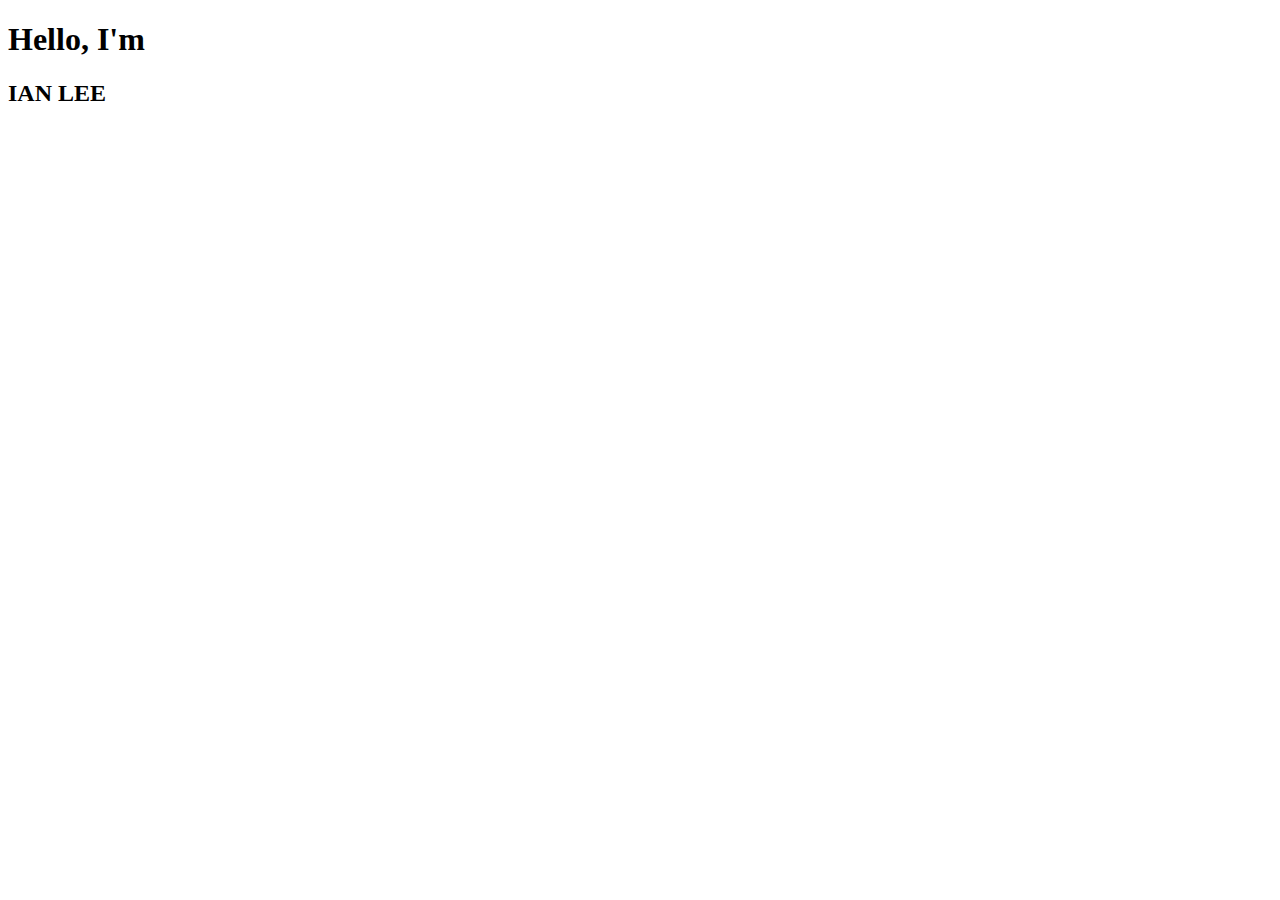
==== Index.html @ 69264f88 "initial-commit" ====
<!DOCTYPE html>
<html lang="en">
<head>
	<meta charset="UTF-8">
	<meta http-equiv="X-UA-Compatible" content="IE=edge">
  	<meta name="viewport" content="width=device-width, initial-scale=1.0">
	<link rel="stylesheet" href="../Personal-Website/style.css">
  	<title>Introduction Page</title>
</head>
<body class="PageStyle">
	<section class="Header">
		<h1>Hello, I'm</h1>
		<h2>IAN LEE</h2>
	</section>
</body>
</html>
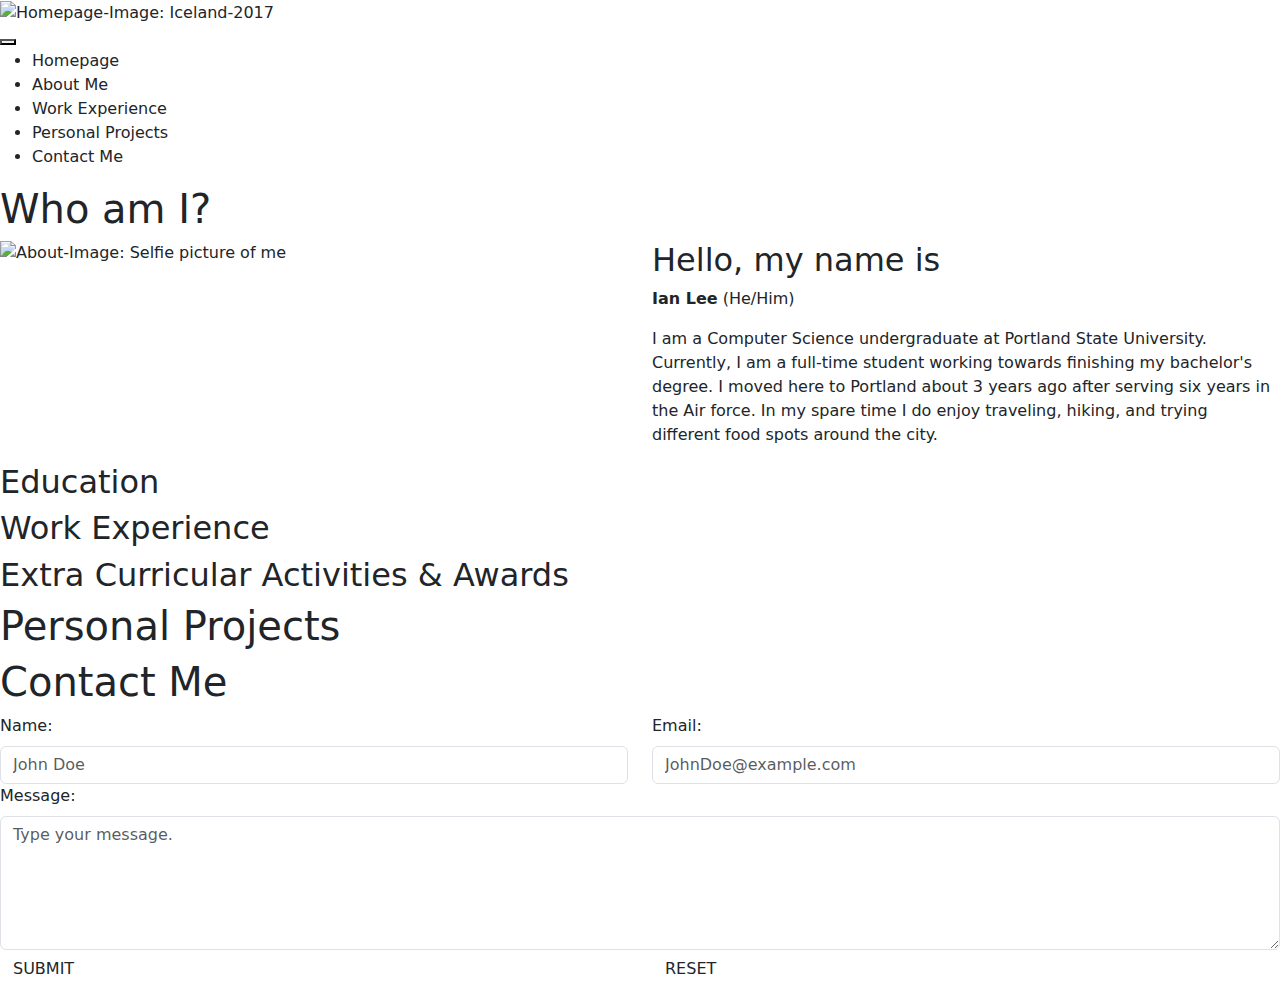
==== commit 186d1ae7: "update: sections-navbar" ====
--- a/Index.html
+++ b/Index.html
@@ -4,13 +4,99 @@
 	<meta charset="UTF-8">
 	<meta http-equiv="X-UA-Compatible" content="IE=edge">
   	<meta name="viewport" content="width=device-width, initial-scale=1.0">
-	<link rel="stylesheet" href="../Personal-Website/style.css">
+	<link rel="stylesheet" href="../Personal-Website/style.css"/>
+	<link rel="stylesheet" href="https://cdn.jsdelivr.net/npm/bootstrap@5.0.2/dist/css/bootstrap.min.css"/>
   	<title>Introduction Page</title>
 </head>
-<body class="PageStyle">
-	<section class="Header">
-		<h1>Hello, I'm</h1>
-		<h2>IAN LEE</h2>
+
+<body>
+	<header>
+		<div class="header-image">
+			<img src="../Personal-Website/Images/Iceland.png" alt="Homepage-Image: Iceland-2017" width="90%" height="40%"/>
+		</div>
+
+		<button class="navbar-btn" aria-label="Webpage navigation">
+			<span class="navbar-style"></span>
+		</button>
+
+		<nav class="nav-container" id="nav">
+			<ul class="nav-list">
+				<li class="nav-item"><a class="nav-link" href="../Personal-Website/Index.html">Homepage</a></li>
+				<li class="nav-item"><a class="nav-link" href="#about">About Me</a></li>
+				<li class="nav-item"><a class="nav-link" href="#work">Work Experience</a></li>
+				<li class="nav-item"><a class="nav-link" href="#projects">Personal Projects</a></li>
+				<li class="nav-item"><a class="nav-link" href="#contact">Contact Me</a></li>
+			</ul>
+		</nav>
+	</header>
+
+	<!-- About Me -->
+	<section class="about-me" id="about">
+		<h1>Who am I?</h1>
+		<div class="row">
+			<div class="col">
+				<img class="about-image" src="../Personal-Website/Images/Lee.png" alt="About-Image: Selfie picture of me"/>
+			</div>
+			<div class="col">
+				<!--<h2 class="about-h2">Hello, my name is <strong>Ian Lee (He/Him)</strong></h2>-->
+				<h2 class="about-h2">Hello, my name is</h2>
+				<div class="row">
+					<p class="name-line">
+						<strong class="name">Ian Lee</strong> (He/Him)
+					</p>
+				</div>
+				<div class="row">
+					<p class="about-text">
+						I am a Computer Science undergraduate at Portland State University. 
+						Currently, I am a full-time student working towards finishing my 
+						bachelor's degree. I moved here to Portland about 3 years ago after 
+						serving six years in the Air force. In my spare time I do enjoy 
+						traveling, hiking, and trying different food spots around the city.
+					</p>
+				</div>
+			</div>
+		</div>
+	</section>
+
+	<!-- Work Experience -->
+	<section class="work-experience" id="work">
+		<h2>Education</h2>
+		<h2>Work Experience</h2>
+		<h2>Extra Curricular Activities & Awards</h2>
+	</section>
+
+	<!-- Personal Projects -->
+	<section class="personal-projects" id="projects">
+		<h1>Personal Projects</h1>
+	</section>
+
+	<!-- Contact Me -->
+	<section class="contact-me" id="contact">
+		<h1 class="form-h1">Contact Me</h1>
+		<form action="">
+			<div class="row">
+				<div class="col">
+					<label class="form-label" for="name">Name:</label>
+					<input class="form-control" id="name" type="text" placeholder="John Doe" required=""/>
+				</div>
+				<div class="col">
+					<label class="form-label" for="email">Email:</label>
+					<input class="form-control" id="email" type="text" placeholder="JohnDoe@example.com" required=""/>
+				</div>
+			</div>
+			<div class="">
+				<label class="form-label" for="message">Message:</label>
+				<textarea class="form-control" id="message" name="message" rows="5" cols="" placeholder="Type your message."></textarea>
+			</div>
+			<div class="row">
+				<div class="col">
+					<button class="btn btn-submit" type="submit" value="submit">SUBMIT</button>
+				</div>
+				<div class="col">
+					<button class="btn btn-reset" type="reset" value="reset">RESET</button>
+				</div>
+			</div>
+		</form>
 	</section>
 </body>
 </html>